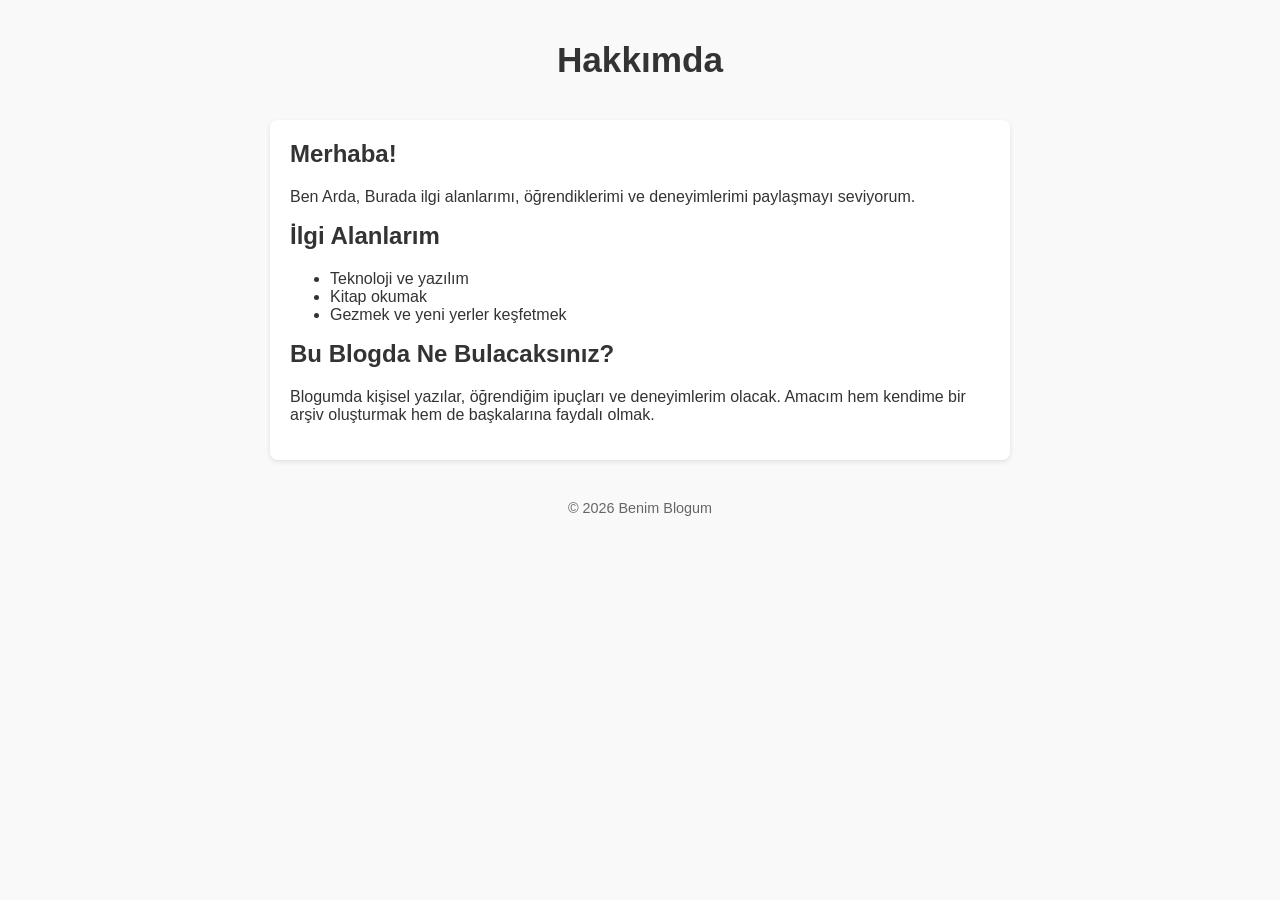
==== hakkimda.html @ 3de4ec2d "Add hakkimda.html with personal information" ====
<!DOCTYPE html>
<html lang="tr">
<head>
  <meta charset="UTF-8">
  <title>Hakkımda</title>
  <style>
    body {
      font-family: Arial, sans-serif;
      margin: 40px;
      background-color: #f9f9f9;
      color: #333;
    }
    header {
      text-align: center;
      margin-bottom: 40px;
    }
    header h1 {
      font-size: 2.2em;
      margin: 0;
    }
    section {
      background: #fff;
      padding: 20px;
      border-radius: 8px;
      box-shadow: 0 2px 5px rgba(0,0,0,0.1);
      max-width: 700px;
      margin: auto;
    }
    section h2 {
      margin-top: 0;
    }
    footer {
      text-align: center;
      margin-top: 40px;
      font-size: 0.9em;
      color: #666;
    }
  </style>
</head>
<body>
  <header>
    <h1>Hakkımda</h1>
  </header>

  <section>
    <h2>Merhaba!</h2>
    <p>Ben Arda,
    Burada ilgi alanlarımı, öğrendiklerimi ve deneyimlerimi paylaşmayı seviyorum.</p>

    <h2>İlgi Alanlarım</h2>
    <ul>
      <li>Teknoloji ve yazılım</li>
      <li>Kitap okumak</li>
      <li>Gezmek ve yeni yerler keşfetmek</li>
    </ul>

    <h2>Bu Blogda Ne Bulacaksınız?</h2>
    <p>Blogumda kişisel yazılar, öğrendiğim ipuçları ve deneyimlerim olacak. 
    Amacım hem kendime bir arşiv oluşturmak hem de başkalarına faydalı olmak.</p>
  </section>

  <footer>
    © 2026 Benim Blogum
  </footer>
</body>
</html>
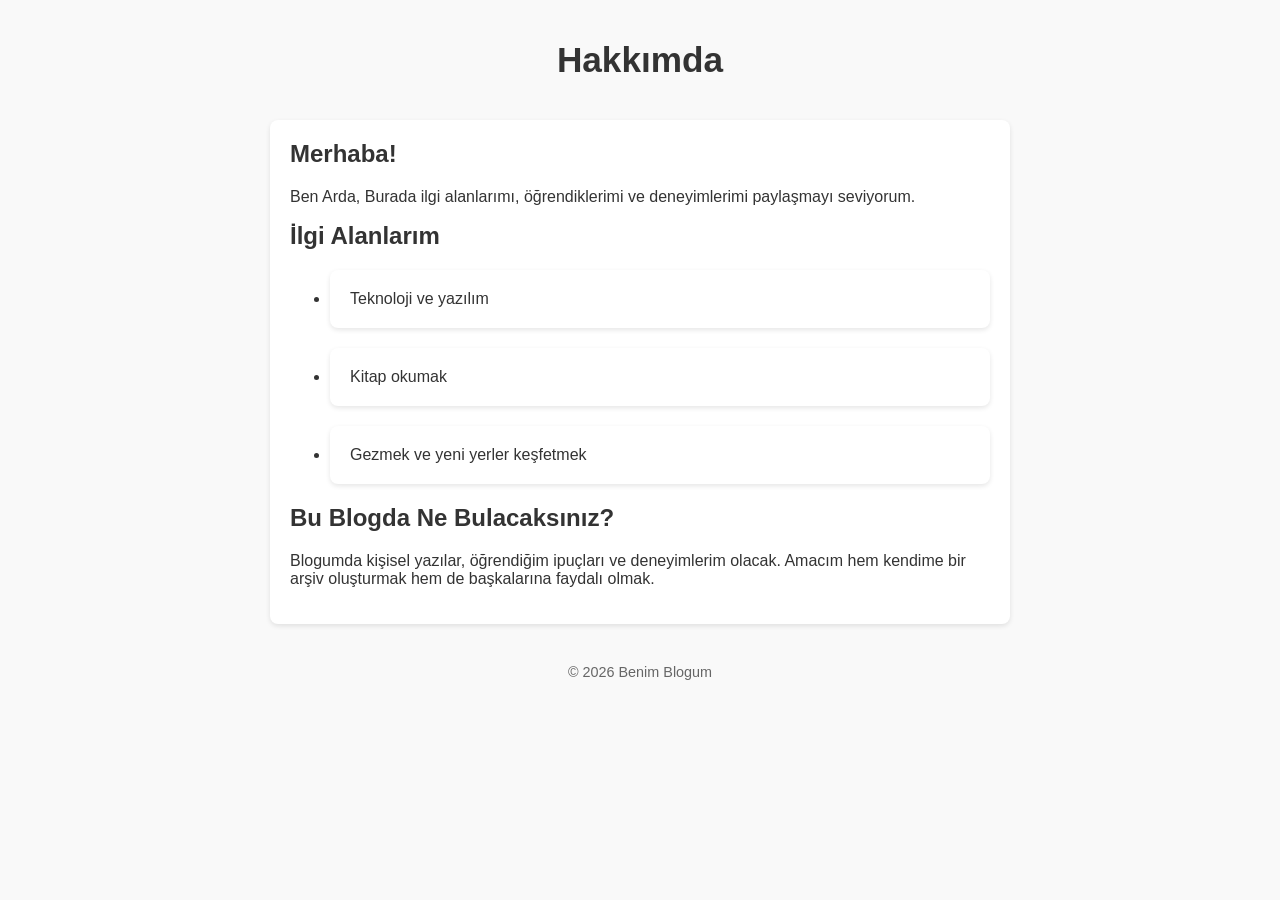
==== commit 1aa365b6: "Update hakkimda.html" ====
--- a/hakkimda.html
+++ b/hakkimda.html
@@ -3,6 +3,7 @@
 <head>
   <meta charset="UTF-8">
   <title>Hakkımda</title>
+  <link rel="stylesheet" href="style.css">
   <style>
     body {
       font-family: Arial, sans-serif;
--- a/style.css
+++ b/style.css
@@ -0,0 +1,48 @@
+/* Genel ayarlar */
+body {
+  font-family: Arial, sans-serif;
+  margin: 40px;
+  background-color: #f9f9f9;
+  color: #333;
+}
+
+/* Başlık */
+header {
+  text-align: center;
+  margin-bottom: 40px;
+}
+header h1 {
+  font-size: 2.5em;
+  margin: 0;
+}
+
+/* Menü */
+nav {
+  text-align: center;
+  margin-bottom: 30px;
+}
+nav a {
+  margin: 0 15px;
+  text-decoration: none;
+  color: #007acc;
+}
+nav a:hover {
+  text-decoration: underline;
+}
+
+/* Yazı kutuları */
+article, .post-preview, section, li {
+  background: #fff;
+  padding: 20px;
+  margin-bottom: 20px;
+  border-radius: 8px;
+  box-shadow: 0 2px 5px rgba(0,0,0,0.1);
+}
+
+/* Alt bilgi */
+footer {
+  text-align: center;
+  margin-top: 50px;
+  font-size: 0.9em;
+  color: #666;
+}
